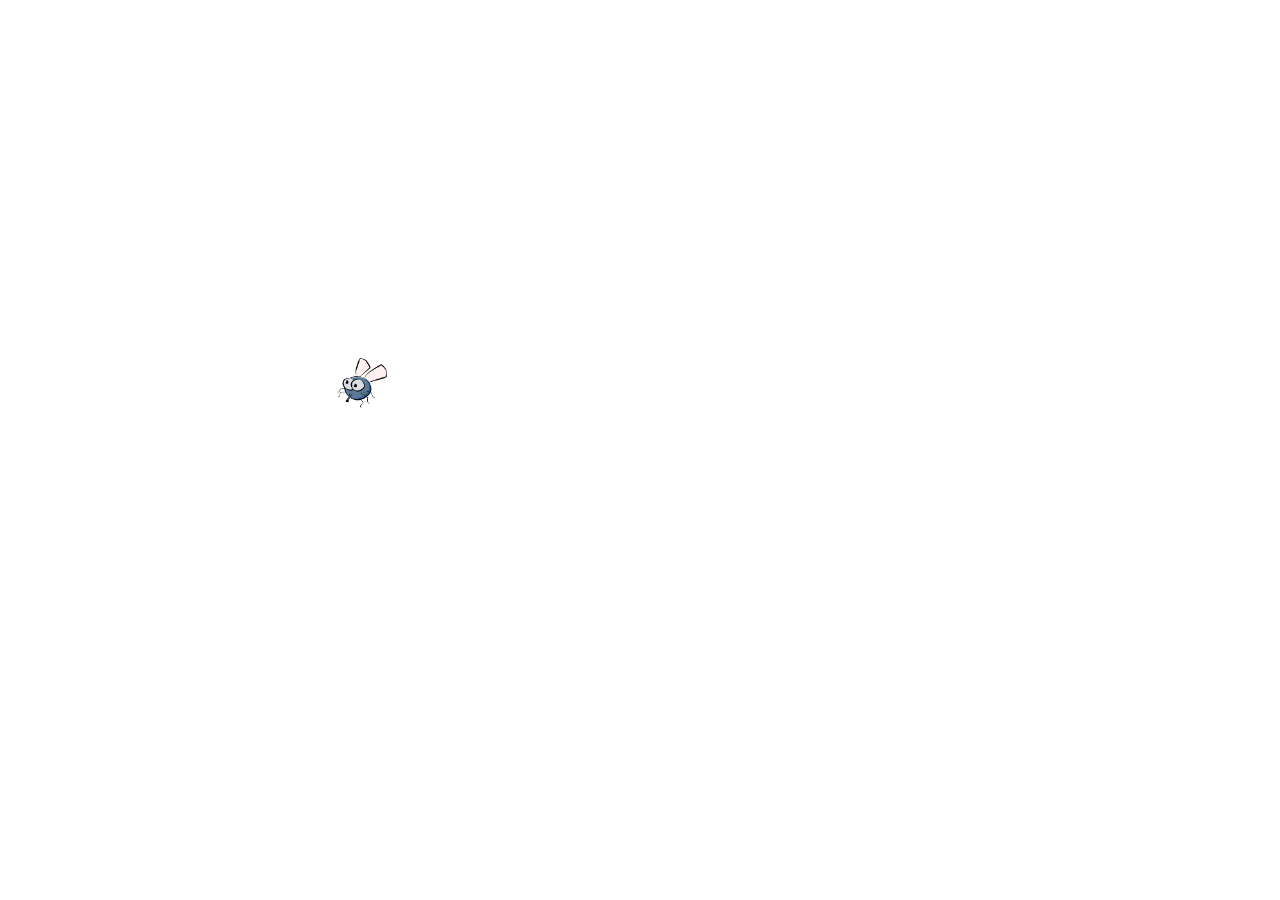
==== jogo.html @ e5dad7ff "iniciando script js" ====
<!DOCTYPE html>
<html lang="en">

<head>
    <meta charset="UTF-8">
    <meta http-equiv="X-UA-Compatible" content="IE=edge">
    <meta name="viewport" content="width=device-width, initial-scale=1.0">
    <link rel="stylesheet" href="style.css">
    <script src="script.js"></script>
    <title>Document</title>
</head>

<body onresize="pathingGame()">
    <main>
        
    </main>

    <script>
        randomPosition()
    </script>
</body>

</html>
---- style.css ----
body {
    background: url(imagens/bg.jpg) no-repeat;
    background-size: cover;
}

section {
    display: flex;
    height: 100%;
    width: 100%;
    justify-content: center;
    align-content: center;

}

.div_botoes {
    height: 300px;
    width: 300px;
}

article,
.div_botoes {
    display: flex;
    justify-content: center;
    align-items: center;
    flex-direction: column;
}

select{
    margin-bottom: 50px;
}

button{
    padding: 20px;
    border-radius: 20px;
}

button a{
    text-decoration: none;
}

.mosquito{
    height: 50px;
    width: 50px;
}
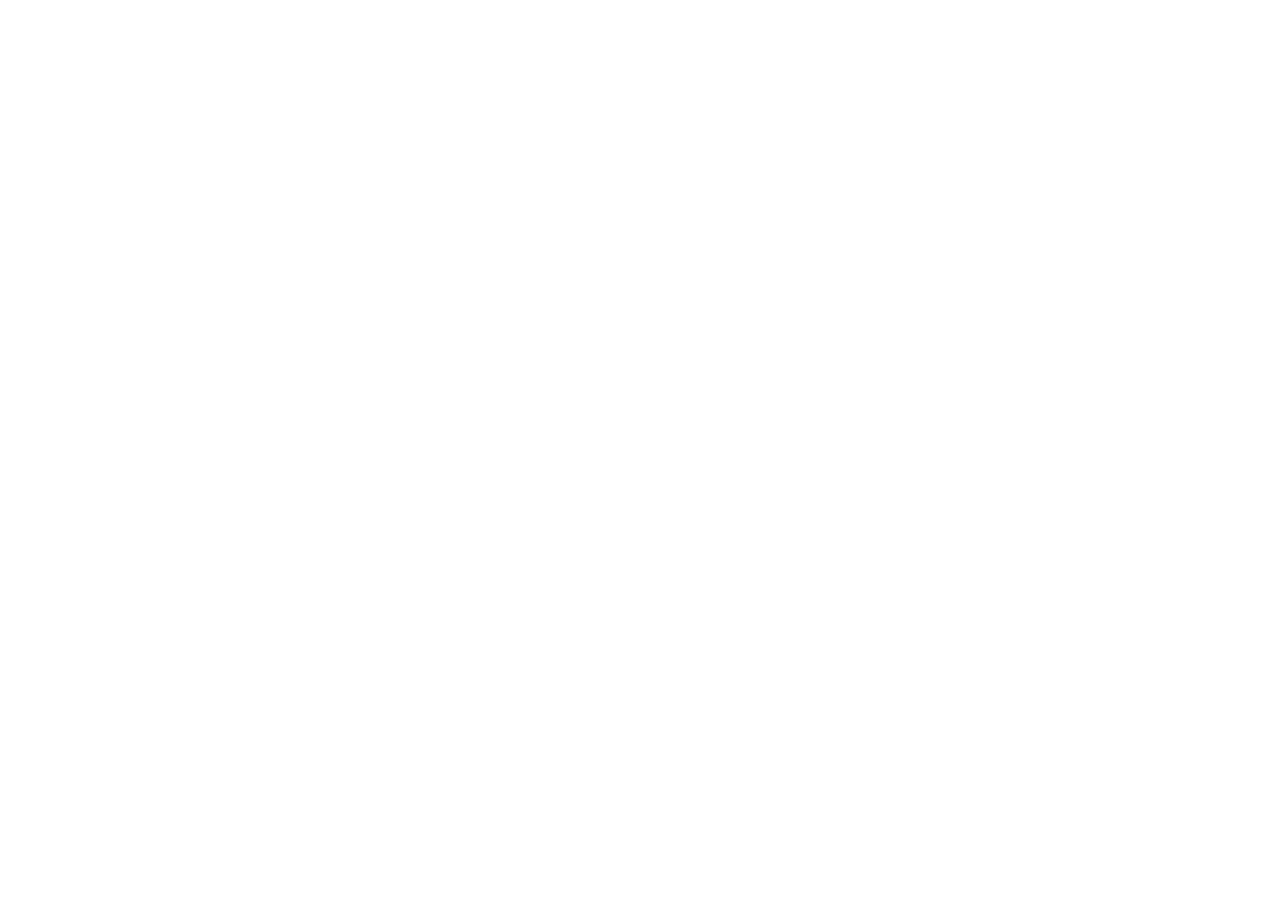
==== commit fa8f1dd6: "a" ====
--- a/jogo.html
+++ b/jogo.html
@@ -16,7 +16,10 @@
     </main>
 
     <script>
-        randomPosition()
+        setInterval(function() {
+        
+            randomPosition()
+        }, 1500)
     </script>
 </body>
 
